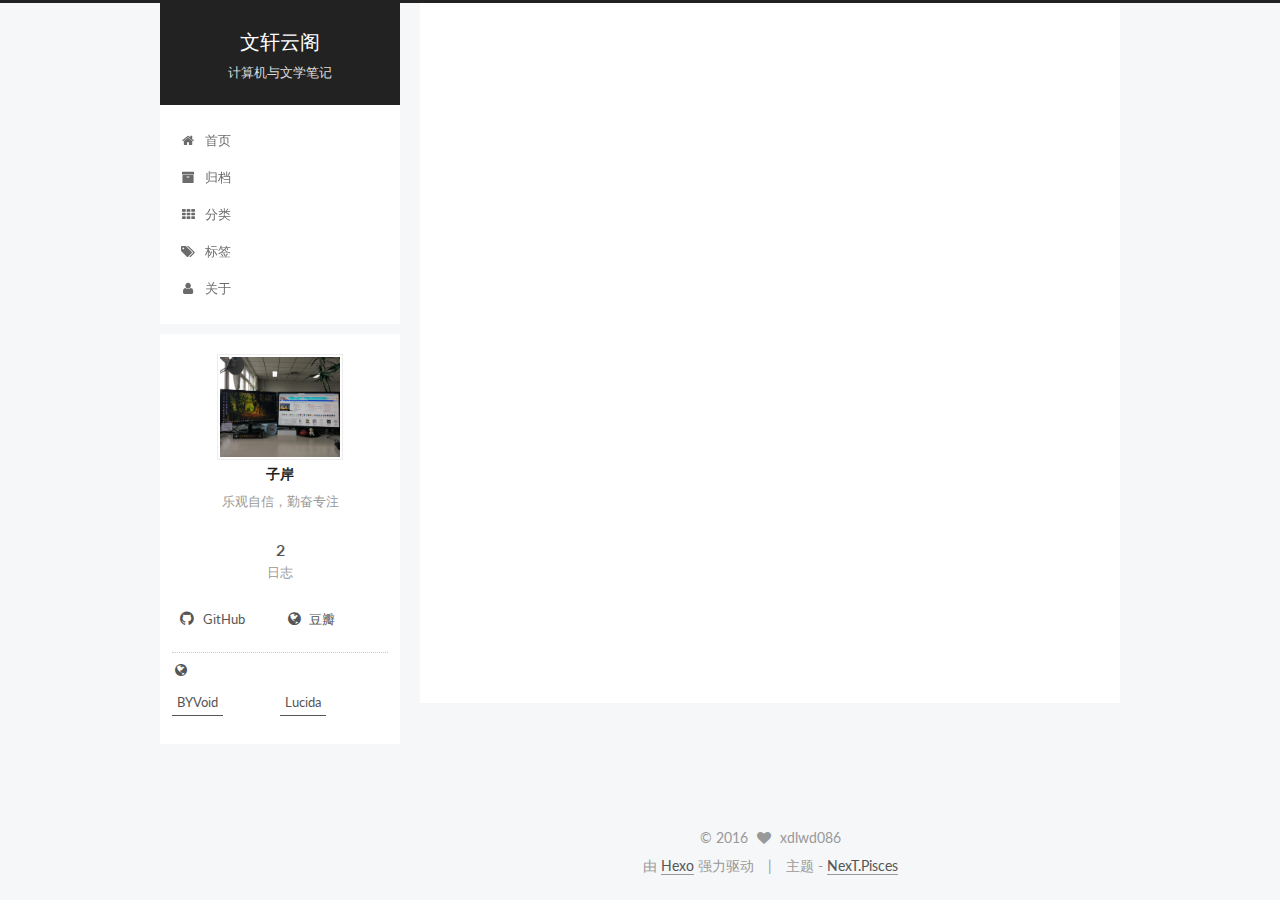
==== about/index.html @ 5f6c014a "Site updated: 2016-07-27 11:14:30" ====
<!doctype html>



  


<html class="theme-next pisces use-motion">
<head>
  <meta charset="UTF-8"/>
<meta http-equiv="X-UA-Compatible" content="IE=edge,chrome=1" />
<meta name="viewport" content="width=device-width, initial-scale=1, maximum-scale=1"/>



<meta http-equiv="Cache-Control" content="no-transform" />
<meta http-equiv="Cache-Control" content="no-siteapp" />












  
  
  <link href="/vendors/fancybox/source/jquery.fancybox.css?v=2.1.5" rel="stylesheet" type="text/css" />




  
  
  
  

  
    
    
  

  

  

  

  

  
    
    
    <link href="//fonts.googleapis.com/css?family=Lato:300,300italic,400,400italic,700,700italic&subset=latin,latin-ext" rel="stylesheet" type="text/css">
  






<link href="/vendors/font-awesome/css/font-awesome.min.css?v=4.4.0" rel="stylesheet" type="text/css" />

<link href="/css/main.css?v=5.0.1" rel="stylesheet" type="text/css" />


  <meta name="keywords" content="Hexo, NexT" />








  <link rel="shortcut icon" type="image/x-icon" href="/favicon.ico?v=5.0.1" />






<meta name="description" content="一万年来谁著史，三千里外欲封侯！">
<meta property="og:type" content="website">
<meta property="og:title" content="about">
<meta property="og:url" content="http://yoursite.com/about/index.html">
<meta property="og:site_name" content="文轩云阁">
<meta property="og:description" content="一万年来谁著史，三千里外欲封侯！">
<meta property="og:updated_time" content="2016-07-27T03:14:00.470Z">
<meta name="twitter:card" content="summary">
<meta name="twitter:title" content="about">
<meta name="twitter:description" content="一万年来谁著史，三千里外欲封侯！">



<script type="text/javascript" id="hexo.configuration">
  var NexT = window.NexT || {};
  var CONFIG = {
    scheme: 'Pisces',
    sidebar: {"position":"left","display":"post"},
    fancybox: true,
    motion: true,
    duoshuo: {
      userId: 6233352538901448000,
      author: 'xdlwd086'
    }
  };
</script>




  <link rel="canonical" href="http://yoursite.com/about/"/>

  <title>
  

  
    about | 文轩云阁
  
</title>
</head>

<body itemscope itemtype="http://schema.org/WebPage" lang="zh-Hans">

  










  
  
    
  

  <div class="container one-collumn sidebar-position-left  ">
    <div class="headband"></div>

    <header id="header" class="header" itemscope itemtype="http://schema.org/WPHeader">
      <div class="header-inner"><div class="site-meta ">
  

  <div class="custom-logo-site-title">
    <a href="/"  class="brand" rel="start">
      <span class="logo-line-before"><i></i></span>
      <span class="site-title">文轩云阁</span>
      <span class="logo-line-after"><i></i></span>
    </a>
  </div>
  <p class="site-subtitle">计算机与文学笔记</p>
</div>

<div class="site-nav-toggle">
  <button>
    <span class="btn-bar"></span>
    <span class="btn-bar"></span>
    <span class="btn-bar"></span>
  </button>
</div>

<nav class="site-nav">
  

  
    <ul id="menu" class="menu">
      
        
        <li class="menu-item menu-item-home">
          <a href="/" rel="section">
            
              <i class="menu-item-icon fa fa-fw fa-home"></i> <br />
            
            首页
          </a>
        </li>
      
        
        <li class="menu-item menu-item-archives">
          <a href="/archives" rel="section">
            
              <i class="menu-item-icon fa fa-fw fa-archive"></i> <br />
            
            归档
          </a>
        </li>
      
        
        <li class="menu-item menu-item-categories">
          <a href="/categories" rel="section">
            
              <i class="menu-item-icon fa fa-fw fa-th"></i> <br />
            
            分类
          </a>
        </li>
      
        
        <li class="menu-item menu-item-tags">
          <a href="/tags" rel="section">
            
              <i class="menu-item-icon fa fa-fw fa-tags"></i> <br />
            
            标签
          </a>
        </li>
      
        
        <li class="menu-item menu-item-about">
          <a href="/about" rel="section">
            
              <i class="menu-item-icon fa fa-fw fa-user"></i> <br />
            
            关于
          </a>
        </li>
      

      
    </ul>
  

  
</nav>

 </div>
    </header>

    <main id="main" class="main">
      <div class="main-inner">
        <div class="content-wrap">
          <div id="content" class="content">
            

  <div id="posts" class="posts-expand">
    
    
      
    
  </div>


          </div>
          


          
  <div class="comments" id="comments">
    
  </div>


        </div>
        
          
  
  <div class="sidebar-toggle">
    <div class="sidebar-toggle-line-wrap">
      <span class="sidebar-toggle-line sidebar-toggle-line-first"></span>
      <span class="sidebar-toggle-line sidebar-toggle-line-middle"></span>
      <span class="sidebar-toggle-line sidebar-toggle-line-last"></span>
    </div>
  </div>

  <aside id="sidebar" class="sidebar">
    <div class="sidebar-inner">

      

      

      <section class="site-overview sidebar-panel  sidebar-panel-active ">
        <div class="site-author motion-element" itemprop="author" itemscope itemtype="http://schema.org/Person">
          <img class="site-author-image" itemprop="image"
               src="/images/avatar.jpg"
               alt="子岸" />
          <p class="site-author-name" itemprop="name">子岸</p>
          <p class="site-description motion-element" itemprop="description">乐观自信，勤奋专注</p>
        </div>
        <nav class="site-state motion-element">
          <div class="site-state-item site-state-posts">
            <a href="/archives">
              <span class="site-state-item-count">2</span>
              <span class="site-state-item-name">日志</span>
            </a>
          </div>

          

          

        </nav>

        

        <div class="links-of-author motion-element">
          
            
              <span class="links-of-author-item">
                <a href="https://github.com/xdlwd086" target="_blank" title="GitHub">
                  
                    <i class="fa fa-fw fa-github"></i>
                  
                  GitHub
                </a>
              </span>
            
              <span class="links-of-author-item">
                <a href="https://www.douban.com/people/wdliuxd086" target="_blank" title="豆瓣">
                  
                    <i class="fa fa-fw fa-globe"></i>
                  
                  豆瓣
                </a>
              </span>
            
          
        </div>

        
        

        
        
          <div class="links-of-blogroll motion-element links-of-blogroll-inline">
            <div class="links-of-blogroll-title">
              <i class="fa  fa-fw fa-globe"></i>
              
            </div>
            <ul class="links-of-blogroll-list">
              
                <li class="links-of-blogroll-item">
                  <a href="https://www.byvoid.com/zhs/" title="BYVoid" target="_blank">BYVoid</a>
                </li>
              
                <li class="links-of-blogroll-item">
                  <a href="http://zh.lucida.me/" title="Lucida" target="_blank">Lucida</a>
                </li>
              
            </ul>
          </div>
        

      </section>

      

    </div>
  </aside>


        
      </div>
    </main>

    <footer id="footer" class="footer">
      <div class="footer-inner">
        <div class="copyright" >
  
  &copy; 
  <span itemprop="copyrightYear">2016</span>
  <span class="with-love">
    <i class="fa fa-heart"></i>
  </span>
  <span class="author" itemprop="copyrightHolder">xdlwd086</span>
</div>

<div class="powered-by">
  由 <a class="theme-link" href="http://hexo.io">Hexo</a> 强力驱动
</div>

<div class="theme-info">
  主题 -
  <a class="theme-link" href="https://github.com/iissnan/hexo-theme-next">
    NexT.Pisces
  </a>
</div>

        

        
      </div>
    </footer>

    <div class="back-to-top">
      <i class="fa fa-arrow-up"></i>
    </div>
  </div>

  

<script type="text/javascript">
  if (Object.prototype.toString.call(window.Promise) !== '[object Function]') {
    window.Promise = null;
  }
</script>









  



  
  <script type="text/javascript" src="/vendors/jquery/index.js?v=2.1.3"></script>

  
  <script type="text/javascript" src="/vendors/fastclick/lib/fastclick.min.js?v=1.0.6"></script>

  
  <script type="text/javascript" src="/vendors/jquery_lazyload/jquery.lazyload.js?v=1.9.7"></script>

  
  <script type="text/javascript" src="/vendors/velocity/velocity.min.js?v=1.2.1"></script>

  
  <script type="text/javascript" src="/vendors/velocity/velocity.ui.min.js?v=1.2.1"></script>

  
  <script type="text/javascript" src="/vendors/fancybox/source/jquery.fancybox.pack.js?v=2.1.5"></script>


  


  <script type="text/javascript" src="/js/src/utils.js?v=5.0.1"></script>

  <script type="text/javascript" src="/js/src/motion.js?v=5.0.1"></script>



  
  


  <script type="text/javascript" src="/js/src/affix.js?v=5.0.1"></script>

  <script type="text/javascript" src="/js/src/schemes/pisces.js?v=5.0.1"></script>



  

  


  <script type="text/javascript" src="/js/src/bootstrap.js?v=5.0.1"></script>



  



  




  
  

  

  

  

</body>
</html>
---- css/main.css ----
/* normalize.css v3.0.2 | MIT License | git.io/normalize */
html {
  font-family: sans-serif; /* 1 */
  -ms-text-size-adjust: 100%; /* 2 */
  -webkit-text-size-adjust: 100%; /* 2 */
}
body {
  margin: 0;
}
article,
aside,
details,
figcaption,
figure,
footer,
header,
hgroup,
main,
menu,
nav,
section,
summary {
  display: block;
}
audio,
canvas,
progress,
video {
  display: inline-block; /* 1 */
  vertical-align: baseline; /* 2 */
}
audio:not([controls]) {
  display: none;
  height: 0;
}
[hidden],
template {
  display: none;
}
a {
  background-color: transparent;
}
a:active,
a:hover {
  outline: 0;
}
abbr[title] {
  border-bottom: 1px dotted;
}
b,
strong {
  font-weight: bold;
}
dfn {
  font-style: italic;
}
h1 {
  font-size: 2em;
  margin: 0.67em 0;
}
mark {
  background: #ff0;
  color: #000;
}
small {
  font-size: 80%;
}
sub,
sup {
  font-size: 75%;
  line-height: 0;
  position: relative;
  vertical-align: baseline;
}
sup {
  top: -0.5em;
}
sub {
  bottom: -0.25em;
}
img {
  border: 0;
}
svg:not(:root) {
  overflow: hidden;
}
figure {
  margin: 1em 40px;
}
hr {
  -moz-box-sizing: content-box;
  box-sizing: content-box;
  height: 0;
}
pre {
  overflow: auto;
}
code,
kbd,
pre,
samp {
  font-family: monospace, monospace;
  font-size: 1em;
}
button,
input,
optgroup,
select,
textarea {
  color: inherit; /* 1 */
  font: inherit; /* 2 */
  margin: 0; /* 3 */
}
button {
  overflow: visible;
}
button,
select {
  text-transform: none;
}
button,
html input[type="button"],
input[type="reset"],
input[type="submit"] {
  -webkit-appearance: button; /* 2 */
  cursor: pointer; /* 3 */
}
button[disabled],
html input[disabled] {
  cursor: default;
}
button::-moz-focus-inner,
input::-moz-focus-inner {
  border: 0;
  padding: 0;
}
input {
  line-height: normal;
}
input[type="checkbox"],
input[type="radio"] {
  box-sizing: border-box; /* 1 */
  padding: 0; /* 2 */
}
input[type="number"]::-webkit-inner-spin-button,
input[type="number"]::-webkit-outer-spin-button {
  height: auto;
}
input[type="search"] {
  -webkit-appearance: textfield; /* 1 */
  -moz-box-sizing: content-box;
  -webkit-box-sizing: content-box; /* 2 */
  box-sizing: content-box;
}
input[type="search"]::-webkit-search-cancel-button,
input[type="search"]::-webkit-search-decoration {
  -webkit-appearance: none;
}
fieldset {
  border: 1px solid #c0c0c0;
  margin: 0 2px;
  padding: 0.35em 0.625em 0.75em;
}
legend {
  border: 0; /* 1 */
  padding: 0; /* 2 */
}
textarea {
  overflow: auto;
}
optgroup {
  font-weight: bold;
}
table {
  border-collapse: collapse;
  border-spacing: 0;
}
td,
th {
  padding: 0;
}
::selection {
  background: #262a30;
  color: #fff;
}
body {
  position: relative;
  font-family: 'Lato', "PingFang SC", "Microsoft YaHei", sans-serif;
  font-size: 14px;
  line-height: 2;
  color: #555;
  background: #fff;
}
@media (max-width: 767px) {
  body {
    padding-right: 0 !important;
  }
}
@media (min-width: 768px) and (max-width: 991px) {
  body {
    padding-right: 0 !important;
  }
}
@media (min-width: 1600px) {
  body {
    font-size: 16px;
  }
}
h1,
h2,
h3,
h4,
h5,
h6 {
  margin: 0;
  padding: 0;
  font-weight: bold;
  line-height: 1.5;
  font-family: 'Lato', "PingFang SC", "Microsoft YaHei", sans-serif;
}
h2,
h3,
h4,
h5,
h6 {
  margin: 20px 0 15px;
}
h1 {
  font-size: 22px;
}
@media (max-width: 767px) {
  h1 {
    font-size: 18px;
  }
}
h2 {
  font-size: 20px;
}
@media (max-width: 767px) {
  h2 {
    font-size: 16px;
  }
}
h3 {
  font-size: 18px;
}
@media (max-width: 767px) {
  h3 {
    font-size: 14px;
  }
}
h4 {
  font-size: 16px;
}
@media (max-width: 767px) {
  h4 {
    font-size: 12px;
  }
}
h5 {
  font-size: 14px;
}
@media (max-width: 767px) {
  h5 {
    font-size: 10px;
  }
}
h6 {
  font-size: 12px;
}
@media (max-width: 767px) {
  h6 {
    font-size: 8px;
  }
}
p {
  margin: 0 0 25px 0;
}
a {
  color: #555;
  text-decoration: none;
  border-bottom: 1px solid #999;
  word-wrap: break-word;
}
a:hover {
  color: #222;
  border-bottom-color: #222;
}
ul {
  list-style: none;
}
blockquote {
  margin: 0;
  padding: 0;
}
img {
  display: block;
  margin: auto;
  max-width: 100%;
  height: auto;
}
hr {
  margin: 40px 0;
  height: 3px;
  border: none;
  background-color: #ddd;
  background-image: repeating-linear-gradient(-45deg, #fff, #fff 4px, transparent 4px, transparent 8px);
}
blockquote {
  padding: 0 15px;
  color: #666;
  border-left: 4px solid #ddd;
}
blockquote cite::before {
  content: "-";
  padding: 0 5px;
}
dt {
  font-weight: 700;
}
dd {
  margin: 0;
  padding: 0;
}
.text-left {
  text-align: left;
}
.text-center {
  text-align: center;
}
.text-right {
  text-align: right;
}
.text-justify {
  text-align: justify;
}
.text-nowrap {
  white-space: nowrap;
}
.text-lowercase {
  text-transform: lowercase;
}
.text-uppercase {
  text-transform: uppercase;
}
.text-capitalize {
  text-transform: capitalize;
}
.center-block {
  display: block;
  margin-left: auto;
  margin-right: auto;
}
.clearfix:before,
.clearfix:after {
  content: " ";
  display: table;
}
.clearfix:after {
  clear: both;
}
.pullquote {
  width: 45%;
}
.pullquote.left {
  float: left;
  margin-left: 5px;
  margin-right: 10px;
}
.pullquote.right {
  float: right;
  margin-left: 10px;
  margin-right: 5px;
}
.affix.affix.affix {
  position: fixed;
}
.translation {
  margin-top: -20px;
  font-size: 14px;
  color: #999;
}
.scrollbar-measure {
  width: 100px;
  height: 100px;
  overflow: scroll;
  position: absolute;
  top: -9999px;
}
.use-motion .motion-element {
  opacity: 0;
}
#local-search-input {
  padding: 3px;
  border: none;
  text-indent: 14px;
  border-radius: 0;
  width: 140px;
  outline: none;
  border-bottom: 1px solid #999;
  background: inherit;
  opacity: 0.5;
}
#local-search-input:focus {
  opacity: 1;
}
.search-icon {
  position: absolute;
  top: 9px;
}
table {
  margin: 20px 0;
  width: 100%;
  border-collapse: collapse;
  border-spacing: 0;
  border: 1px solid #ddd;
  font-size: 14px;
  table-layout: fixed;
  word-wrap: break-all;
}
table>tbody>tr:nth-of-type(odd) {
  background-color: #f9f9f9;
}
table>tbody>tr:hover {
  background-color: #f5f5f5;
}
caption,
th,
td {
  padding: 8px;
  text-align: left;
  vertical-align: middle;
  font-weight: normal;
}
th,
td {
  border-bottom: 3px solid #ddd;
  border-right: 1px solid #eee;
}
th {
  padding-bottom: 10px;
  font-weight: 700;
}
td {
  border-bottom-width: 1px;
}
html,
body {
  height: 100%;
}
.container {
  position: relative;
  min-height: 100%;
}
.header-inner {
  margin: 0 auto;
  padding: 100px 0 70px;
  width: 700px;
}
@media (min-width: 1600px) {
  .container .header-inner {
    width: 900px;
  }
}
.main {
  padding-bottom: 150px;
}
.main-inner {
  margin: 0 auto;
  width: 700px;
}
@media (min-width: 1600px) {
  .container .main-inner {
    width: 900px;
  }
}
.footer {
  position: absolute;
  left: 0;
  bottom: 0;
  width: 100%;
  min-height: 50px;
}
.footer-inner {
  box-sizing: border-box;
  margin: 20px auto;
  width: 700px;
}
@media (min-width: 1600px) {
  .container .footer-inner {
    width: 900px;
  }
}
pre,
.highlight {
  overflow: auto;
  margin: 20px 0;
  padding: 15px;
  font-size: 13px;
  color: #ccc;
  background: #2d2d2d;
  line-height: 1.6;
}
pre,
code {
  font-family: consolas, Menlo, "PingFang SC", "Microsoft YaHei", monospace;
}
code {
  padding: 2px 4px;
  word-break: break-all;
  color: #555;
  background: #eee;
  border-radius: 4px;
  font-size: 13px;
}
pre code {
  padding: 0;
  color: #ccc;
  background: none;
  text-shadow: none;
}
.highlight pre {
  border: none;
  margin: 0;
  padding: 1px;
}
.highlight table {
  margin: 0;
  width: auto;
  border: none;
}
.highlight td {
  border: none;
  padding: 0;
}
.highlight figcaption {
  font-size: 1em;
  color: #ccc;
  line-height: 1em;
  margin-bottom: 1em;
}
.highlight figcaption:before,
.highlight figcaption:after {
  content: " ";
  display: table;
}
.highlight figcaption:after {
  clear: both;
}
.highlight figcaption a {
  float: right;
  color: #ccc;
}
.highlight figcaption a:hover {
  border-bottom-color: #ccc;
}
.highlight .gutter pre {
  color: #666;
  text-align: right;
  padding-right: 20px;
}
.highlight .line {
  height: 20px;
}
.gist table {
  width: auto;
}
.gist table td {
  border: none;
}
pre .comment {
  color: #999;
}
pre .variable,
pre .attribute,
pre .tag,
pre .regexp,
pre .ruby .constant,
pre .xml .tag .title,
pre .xml .pi,
pre .xml .doctype,
pre .html .doctype,
pre .css .id,
pre .css .class,
pre .css .pseudo {
  color: #f2777a;
}
pre .number,
pre .preprocessor,
pre .built_in,
pre .literal,
pre .params,
pre .constant,
pre .command {
  color: #f99157;
}
pre .ruby .class .title,
pre .css .rules .attribute,
pre .string,
pre .value,
pre .inheritance,
pre .header,
pre .ruby .symbol,
pre .xml .cdata,
pre .special,
pre .number,
pre .formula {
  color: #9c9;
}
pre .title,
pre .css .hexcolor {
  color: #6cc;
}
pre .function,
pre .python .decorator,
pre .python .title,
pre .ruby .function .title,
pre .ruby .title .keyword,
pre .perl .sub,
pre .javascript .title,
pre .coffeescript .title {
  color: #69c;
}
pre .keyword,
pre .javascript .function {
  color: #c9c;
}
.full-image.full-image.full-image {
  border: none;
  max-width: 100%;
  width: auto;
  margin: 20px auto;
}
@media (min-width: 992px) {
  .full-image.full-image.full-image {
    max-width: none;
    width: 126%;
    margin: 0 -13%;
  }
}
.blockquote-center,
.page-home .post-type-quote blockquote,
.page-post-detail .post-type-quote blockquote {
  position: relative;
  margin: 40px 0;
  padding: 0;
  border-left: none;
  text-align: center;
}
.blockquote-center::before,
.page-home .post-type-quote blockquote::before,
.page-post-detail .post-type-quote blockquote::before,
.blockquote-center::after,
.page-home .post-type-quote blockquote::after,
.page-post-detail .post-type-quote blockquote::after {
  position: absolute;
  content: ' ';
  display: block;
  width: 100%;
  height: 24px;
  opacity: 0.2;
  background-repeat: no-repeat;
  background-position: 0 -6px;
  background-size: 22px 22px;
}
.blockquote-center::before,
.page-home .post-type-quote blockquote::before,
.page-post-detail .post-type-quote blockquote::before {
  top: -20px;
  background-image: url("../images/quote-l.svg");
  border-top: 1px solid #ccc;
}
.blockquote-center::after,
.page-home .post-type-quote blockquote::after,
.page-post-detail .post-type-quote blockquote::after {
  bottom: -20px;
  background-image: url("../images/quote-r.svg");
  border-bottom: 1px solid #ccc;
  background-position: 100% 8px;
}
.blockquote-center p,
.page-home .post-type-quote blockquote p,
.page-post-detail .post-type-quote blockquote p,
.blockquote-center div,
.page-home .post-type-quote blockquote div,
.page-post-detail .post-type-quote blockquote div {
  text-align: center;
}
.post .post-body .group-picture img {
  box-sizing: border-box;
  padding: 0 3px;
  border: none;
}
.post .group-picture-row {
  overflow: hidden;
  margin-top: 6px;
}
.post .group-picture-row:first-child {
  margin-top: 0;
}
.post .group-picture-column {
  float: left;
}
.page-post-detail .post-body .group-picture-column {
  float: none;
  margin-top: 10px;
  width: auto !important;
}
.page-post-detail .post-body .group-picture-column img {
  margin: 0 auto;
}
.page-archive .group-picture-container {
  overflow: hidden;
}
.page-archive .group-picture-row {
  float: left;
}
.page-archive .group-picture-row:first-child {
  margin-top: 6px;
}
.page-archive .group-picture-column {
  max-width: 150px;
  max-height: 150px;
}
.btn {
  display: inline-block;
  padding: 0 20px;
  font-size: 14px;
  color: #fff;
  background: #222;
  border: 2px solid #555;
  text-decoration: none;
  border-radius: 0;
  transition-property: background-color;
  transition-duration: 0.2s;
  transition-timing-function: ease-in-out;
  transition-delay: 0s;
}
.btn:hover,
.post-more-link .btn:hover {
  border-color: #222;
  color: #fff;
  background: #222;
}
.btn-bar {
  display: block;
  width: 22px;
  height: 2px;
  background: #555;
  border-radius: 1px;
}
.btn-bar+.btn-bar {
  margin-top: 4px;
}
.pagination {
  margin: 120px 0 40px;
  text-align: center;
  border-top: 1px solid #eee;
}
.page-number-basic,
.pagination .prev,
.pagination .next,
.pagination .page-number,
.pagination .space {
  display: inline-block;
  position: relative;
  top: -1px;
  margin: 0 10px;
  padding: 0 10px;
  line-height: 30px;
}
@media (max-width: 767px) {
  .page-number-basic,
  .pagination .prev,
  .pagination .next,
  .pagination .page-number,
  .pagination .space {
    margin: 0 5px;
  }
}
.pagination .prev,
.pagination .next,
.pagination .page-number {
  border-bottom: 0;
  border-top: 1px solid #eee;
  transition-property: border-color;
  transition-duration: 0.2s;
  transition-timing-function: ease-in-out;
  transition-delay: 0s;
}
.pagination .prev:hover,
.pagination .next:hover,
.pagination .page-number:hover {
  border-top-color: #222;
}
.pagination .space {
  padding: 0;
  margin: 0;
}
.pagination .prev {
  margin-left: 0;
}
.pagination .next {
  margin-right: 0;
}
.pagination .page-number.current {
  color: #fff;
  background: #ccc;
  border-top-color: #ccc;
}
@media (max-width: 767px) {
  .pagination {
    border-top: none;
  }
  .pagination .prev,
  .pagination .next,
  .pagination .page-number {
    margin-bottom: 10px;
    border-top: 0;
    border-bottom: 1px solid #eee;
  }
  .pagination .prev:hover,
  .pagination .next:hover,
  .pagination .page-number:hover {
    border-bottom-color: #222;
  }
}
.comments {
  margin: 60px 20px 0;
}
.tag-cloud {
  text-align: center;
}
.tag-cloud a {
  display: inline-block;
  margin: 10px;
}
.back-to-top {
  box-sizing: border-box;
  position: fixed;
  bottom: -100px;
  right: 50px;
  z-index: 1050;
  padding: 0 6px;
  width: 25px;
  background: #222;
  font-size: 12px;
  opacity: 0.6;
  color: #fff;
  cursor: pointer;
  text-align: center;
  -webkit-transform: translateZ(0);
  transition-property: bottom;
  transition-duration: 0.2s;
  transition-timing-function: ease-in-out;
  transition-delay: 0s;
}
@media (max-width: 767px) {
  .back-to-top {
    display: none;
  }
}
@media (min-width: 768px) and (max-width: 991px) {
  .back-to-top {
    display: none;
  }
}
.back-to-top.back-to-top-on {
  bottom: 40px;
}
.header {
  background: #fff;
}
.header-inner {
  position: relative;
}
.headband {
  height: 3px;
  background: #222;
}
.site-meta {
  margin: 0;
  text-align: center;
}
@media (max-width: 767px) {
  .site-meta {
    text-align: center;
  }
}
.brand {
  position: relative;
  display: inline-block;
  padding: 0 40px;
  color: #fff;
  background: #222;
  border-bottom: none;
}
.brand:hover {
  color: #fff;
}
.logo {
  display: inline-block;
  margin-right: 5px;
  line-height: 36px;
  vertical-align: top;
}
.site-title {
  display: inline-block;
  vertical-align: top;
  line-height: 36px;
  font-size: 20px;
  font-weight: normal;
  font-family: 'Lato', "PingFang SC", "Microsoft YaHei", sans-serif;
}
.site-subtitle {
  margin-top: 10px;
  font-size: 13px;
  color: #ddd;
}
.use-motion .brand {
  opacity: 0;
}
.use-motion .logo,
.use-motion .site-title,
.use-motion .site-subtitle {
  opacity: 0;
  position: relative;
  top: -10px;
}
.site-nav-toggle {
  display: none;
  position: absolute;
  top: 10px;
  left: 10px;
}
@media (max-width: 767px) {
  .site-nav-toggle {
    display: block;
  }
}
.site-nav-toggle button {
  margin-top: 2px;
  padding: 9px 10px;
  background: transparent;
  border: none;
}
@media (max-width: 767px) {
  .site-nav {
    display: none;
    margin: 0 -10px;
    padding: 0 10px;
    clear: both;
    border-top: 1px solid #ddd;
  }
}
@media (min-width: 768px) and (max-width: 991px) {
  .site-nav {
    display: block !important;
  }
}
@media (min-width: 992px) {
  .site-nav {
    display: block !important;
  }
}
.menu {
  margin-top: 20px;
  padding-left: 0;
  text-align: center;
}
.menu .menu-item {
  display: inline-block;
  margin: 0 10px;
}
@media screen and (max-width: 767px) {
  .menu .menu-item {
    margin-top: 10px;
  }
}
.menu .menu-item a {
  display: block;
  font-size: 13px;
  text-transform: capitalize;
  line-height: inherit;
  border-bottom: 1px solid transparent;
  transition-property: border-color;
  transition-duration: 0.2s;
  transition-timing-function: ease-in-out;
  transition-delay: 0s;
}
.menu .menu-item a:hover,
.menu-item-active a {
  border-bottom-color: #222;
}
.menu .menu-item .fa {
  margin-right: 5px;
}
.use-motion .menu-item {
  opacity: 0;
}
.post-body {
  font-family: 'Lato', "PingFang SC", "Microsoft YaHei", sans-serif;
}
@media (max-width: 767px) {
  .post-body {
    word-break: break-word;
  }
}
.post-body .fancybox img {
  display: block !important;
  margin: 0 auto;
  cursor: pointer;
  cursor: zoom-in;
  cursor: -webkit-zoom-in;
}
.post-body .image-caption,
.post-body .figure .caption {
  margin: 10px auto 15px;
  text-align: center;
  font-size: 14px;
  color: #999;
  font-weight: bold;
  line-height: 1;
}
.post-sticky-flag {
  display: inline-block;
  font-size: 16px;
  -ms-transform: rotate(30deg);
  -webkit-transform: rotate(30deg);
  -moz-transform: rotate(30deg);
  -ms-transform: rotate(30deg);
  -o-transform: rotate(30deg);
  transform: rotate(30deg);
}
.posts-expand {
  padding-top: 40px;
}
@media (max-width: 767px) {
  .posts-expand {
    margin: 0 20px;
  }
  .post-body pre,
  .post-body .highlight {
    padding: 10px;
  }
  .post-body pre .gutter pre,
  .post-body .highlight .gutter pre {
    padding-right: 10px;
  }
}
@media (min-width: 992px) {
  .posts-expand .post-body {
    text-align: justify;
  }
}
.posts-expand .post-body h2,
.posts-expand .post-body h3,
.posts-expand .post-body h4,
.posts-expand .post-body h5,
.posts-expand .post-body h6 {
  padding-top: 10px;
}
.posts-expand .post-body h2 .header-anchor,
.posts-expand .post-body h3 .header-anchor,
.posts-expand .post-body h4 .header-anchor,
.posts-expand .post-body h5 .header-anchor,
.posts-expand .post-body h6 .header-anchor {
  float: right;
  margin-left: 10px;
  color: #ccc;
  border-bottom-style: none;
  visibility: hidden;
}
.posts-expand .post-body h2 .header-anchor:hover,
.posts-expand .post-body h3 .header-anchor:hover,
.posts-expand .post-body h4 .header-anchor:hover,
.posts-expand .post-body h5 .header-anchor:hover,
.posts-expand .post-body h6 .header-anchor:hover {
  color: inherit;
}
.posts-expand .post-body h2:hover .header-anchor,
.posts-expand .post-body h3:hover .header-anchor,
.posts-expand .post-body h4:hover .header-anchor,
.posts-expand .post-body h5:hover .header-anchor,
.posts-expand .post-body h6:hover .header-anchor {
  visibility: visible;
}
.posts-expand .post-body ul li {
  list-style: circle;
}
.posts-expand .post-body img {
  box-sizing: border-box;
  margin: auto;
  padding: 3px;
  border: 1px solid #ddd;
}
.posts-expand .fancybox img {
  margin: 0 auto;
}
@media (max-width: 767px) {
  .posts-collapse {
    margin: 0 20px;
  }
  .posts-collapse .post-title,
  .posts-collapse .post-meta {
    display: block;
    width: auto;
    text-align: left;
  }
}
.posts-collapse {
  position: relative;
  z-index: 1010;
  margin-left: 55px;
}
.posts-collapse::after {
  content: " ";
  position: absolute;
  top: 20px;
  left: 0;
  margin-left: -2px;
  width: 4px;
  height: 100%;
  background: #f5f5f5;
  z-index: -1;
}
@media (max-width: 767px) {
  .posts-collapse {
    margin: 0 20px;
  }
}
.posts-collapse .collection-title {
  position: relative;
  margin: 60px 0;
}
.posts-collapse .collection-title h2 {
  margin-left: 20px;
}
.posts-collapse .collection-title small {
  color: #bbb;
}
.posts-collapse .collection-title::before {
  content: " ";
  position: absolute;
  left: 0;
  top: 50%;
  margin-left: -4px;
  margin-top: -4px;
  width: 8px;
  height: 8px;
  background: #bbb;
  border-radius: 50%;
}
.posts-collapse .post {
  margin: 30px 0;
}
.posts-collapse .post-header {
  position: relative;
  transition-duration: 0.2s;
  transition-timing-function: ease-in-out;
  transition-delay: 0s;
  transition-property: border;
  border-bottom: 1px dashed #ccc;
}
.posts-collapse .post-header::before {
  content: " ";
  position: absolute;
  left: 0;
  top: 12px;
  width: 6px;
  height: 6px;
  margin-left: -4px;
  background: #bbb;
  border-radius: 50%;
  border: 1px solid #fff;
  transition-duration: 0.2s;
  transition-timing-function: ease-in-out;
  transition-delay: 0s;
  transition-property: background;
}
.posts-collapse .post-header:hover {
  border-bottom-color: #666;
}
.posts-collapse .post-header:hover::before {
  background: #222;
}
.posts-collapse .post-meta {
  position: absolute;
  font-size: 12px;
  left: 20px;
  top: 5px;
}
.posts-collapse .post-comments-count {
  display: none;
}
.posts-collapse .post-title {
  margin-left: 60px;
  font-size: 16px;
  font-weight: normal;
  line-height: inherit;
}
.posts-collapse .post-title::after {
  margin-left: 3px;
  opacity: 0.6;
}
.posts-collapse .post-title a {
  color: #666;
  border-bottom: none;
}
.page-home .post-type-quote .post-header,
.page-post-detail .post-type-quote .post-header,
.page-home .post-type-quote .post-tags,
.page-post-detail .post-type-quote .post-tags {
  display: none;
}
.posts-expand .post-title {
  font-size: 26px;
  text-align: center;
  word-break: break-word;
  font-weight: 300;
}
@media (max-width: 767px) {
  .posts-expand .post-title {
    font-size: 22px;
  }
}
.posts-expand .post-title-link {
  display: inline-block;
  position: relative;
  color: #555;
  border-bottom: none;
  line-height: 1.2;
  vertical-align: top;
}
.posts-expand .post-title-link::before {
  content: "";
  position: absolute;
  width: 100%;
  height: 2px;
  bottom: 0;
  left: 0;
  background-color: #000;
  visibility: hidden;
  -webkit-transform: scaleX(0);
  -moz-transform: scaleX(0);
  -ms-transform: scaleX(0);
  -o-transform: scaleX(0);
  transform: scaleX(0);
  transition-duration: 0.2s;
  transition-timing-function: ease-in-out;
  transition-delay: 0s;
}
.posts-expand .post-title-link:hover::before {
  visibility: visible;
  -webkit-transform: scaleX(1);
  -moz-transform: scaleX(1);
  -ms-transform: scaleX(1);
  -o-transform: scaleX(1);
  transform: scaleX(1);
}
.posts-expand .post-title-link .fa {
  font-size: 16px;
}
.posts-expand .post-meta {
  margin: 3px 0 60px 0;
  color: #999;
  font-family: 'Lato', "PingFang SC", "Microsoft YaHei", sans-serif;
  font-size: 12px;
  text-align: center;
}
.posts-expand .post-meta .post-category-list {
  display: inline-block;
  margin: 0;
  padding: 3px;
}
.posts-expand .post-meta .post-category-list-link {
  color: #999;
}
.post-meta-item-icon {
  display: none;
  margin-right: 3px;
}
@media (min-width: 768px) and (max-width: 991px) {
  .post-meta-item-icon {
    display: inline-block;
  }
}
@media (max-width: 767px) {
  .post-meta-item-icon {
    display: inline-block;
  }
}
@media (min-width: 768px) and (max-width: 991px) {
  .post-meta-item-text {
    display: none;
  }
}
@media (max-width: 767px) {
  .post-meta-item-text {
    display: none;
  }
}
@media (max-width: 767px) {
  .posts-expand .post-comments-count {
    display: none;
  }
}
.post-more-link {
  margin-top: 50px;
}
.post-more-link .btn {
  color: #555;
  font-size: 14px;
  background: #fff;
  border-radius: 2px;
  line-height: 2;
}
.posts-expand .post-tags {
  margin-top: 40px;
  text-align: center;
}
.posts-expand .post-tags a {
  display: inline-block;
  margin-right: 10px;
  font-size: 13px;
}
.post-nav {
  overflow: hidden;
  margin-top: 60px;
  padding: 10px;
  white-space: nowrap;
  border-top: 1px solid #eee;
}
.post-nav-item {
  display: inline-block;
  width: 50%;
  white-space: normal;
}
.post-nav-item a {
  position: relative;
  display: inline-block;
  line-height: 25px;
  font-size: 14px;
  color: #555;
  border-bottom: none;
}
.post-nav-item a:hover {
  color: #222;
  border-bottom: none;
}
.post-nav-item a:active {
  top: 2px;
}
.post-nav-item a i {
  font-size: 12px;
}
.post-nav-prev {
  text-align: right;
}
.posts-expand .post-eof {
  display: block;
  margin: 80px auto 60px;
  width: 8%;
  height: 1px;
  background: #ccc;
  text-align: center;
}
.post:last-child .post-eof.post-eof.post-eof {
  display: none;
}
.post-gallery {
  display: table;
  table-layout: fixed;
  width: 100%;
  border-collapse: separate;
}
.post-gallery-row {
  display: table-row;
}
.post-gallery .post-gallery-img {
  display: table-cell;
  text-align: center;
  vertical-align: middle;
  border: none;
}
.post-gallery .post-gallery-img img {
  max-width: 100%;
  max-height: 100%;
  border: none;
}
.fancybox-close,
.fancybox-close:hover {
  border: none;
}
.sidebar {
  position: fixed;
  right: 0;
  top: 0;
  bottom: 0;
  width: 0;
  z-index: 1040;
  box-shadow: inset 0 2px 6px #000;
  background: #222;
  -webkit-transform: translateZ(0);
}
.sidebar a {
  color: #999;
  border-bottom-color: #555;
}
.sidebar a:hover {
  color: #eee;
}
@media (min-width: 768px) and (max-width: 991px) {
  .sidebar {
    display: none !important;
  }
}
@media (max-width: 767px) {
  .sidebar {
    display: none !important;
  }
}
.sidebar-inner {
  position: relative;
  padding: 20px 10px;
  color: #999;
  text-align: center;
}
.sidebar-toggle {
  position: fixed;
  right: 50px;
  bottom: 45px;
  width: 15px;
  height: 15px;
  padding: 5px;
  background: #222;
  line-height: 0;
  z-index: 1050;
  cursor: pointer;
  -webkit-transform: translateZ(0);
}
@media (min-width: 768px) and (max-width: 991px) {
  .sidebar-toggle {
    display: none;
  }
}
@media (max-width: 767px) {
  .sidebar-toggle {
    display: none;
  }
}
.sidebar-toggle-line {
  position: relative;
  display: inline-block;
  vertical-align: top;
  height: 2px;
  width: 100%;
  background: #fff;
  margin-top: 3px;
}
.sidebar-toggle-line:first-child {
  margin-top: 0;
}
.site-author-image {
  display: block;
  margin: 0 auto;
  padding: 2px;
  max-width: 120px;
  height: auto;
  border: 1px solid #eee;
}
.site-author-name {
  margin: 0;
  text-align: center;
  color: #222;
  font-weight: 600;
}
.site-description {
  margin-top: 0;
  text-align: center;
  font-size: 13px;
  color: #999;
}
.site-state {
  overflow: hidden;
  line-height: 1.4;
  white-space: nowrap;
  text-align: center;
}
.site-state-item {
  display: inline-block;
  padding: 0 15px;
  border-left: 1px solid #eee;
}
.site-state-item:first-child {
  border-left: none;
}
.site-state-item a {
  border-bottom: none;
}
.site-state-item-count {
  display: block;
  text-align: center;
  color: inherit;
  font-weight: 600;
  font-size: 16px;
}
.site-state-item-name {
  font-size: 13px;
  color: #999;
}
.feed-link {
  margin-top: 20px;
}
.feed-link a {
  display: inline-block;
  padding: 0 15px;
  color: #fc6423;
  border: 1px solid #fc6423;
  border-radius: 4px;
}
.feed-link a i {
  color: #fc6423;
  font-size: 14px;
}
.feed-link a:hover {
  color: #fff;
  background: #fc6423;
}
.feed-link a:hover i {
  color: #fff;
}
.links-of-author {
  margin-top: 20px;
}
.links-of-author a {
  display: inline-block;
  vertical-align: middle;
  margin-right: 10px;
  margin-bottom: 10px;
  border-bottom-color: #555;
  font-size: 13px;
}
.links-of-author a:before {
  display: inline-block;
  vertical-align: middle;
  margin-right: 3px;
  content: " ";
  width: 4px;
  height: 4px;
  border-radius: 50%;
  background: #b1baff;
}
.links-of-blogroll {
  font-size: 13px;
}
.links-of-blogroll-title {
  margin-top: 20px;
  font-size: 14px;
  font-weight: 600;
}
.links-of-blogroll-list {
  margin: 0;
  padding: 0;
}
.links-of-blogroll-item {
  padding: 2px 10px;
}
.sidebar-nav {
  margin: 0 0 20px;
  padding-left: 0;
}
.sidebar-nav li {
  display: inline-block;
  cursor: pointer;
  border-bottom: 1px solid transparent;
  font-size: 14px;
  color: #555;
}
.sidebar-nav li:hover {
  color: #fc6423;
}
.page-post-detail .sidebar-nav-toc {
  padding: 0 5px;
}
.page-post-detail .sidebar-nav-overview {
  margin-left: 10px;
}
.sidebar-nav .sidebar-nav-active {
  color: #fc6423;
  border-bottom-color: #fc6423;
}
.sidebar-nav .sidebar-nav-active:hover {
  color: #fc6423;
}
.sidebar-panel {
  display: none;
}
.sidebar-panel-active {
  display: block;
}
.post-toc-empty {
  font-size: 14px;
  color: #666;
}
.post-toc-wrap {
  overflow: hidden;
}
.post-toc {
  overflow: auto;
}
.post-toc ol {
  margin: 0;
  padding: 0 2px 5px 10px;
  text-align: left;
  list-style: none;
  font-size: 14px;
}
.post-toc ol > ol {
  padding-left: 0;
}
.post-toc ol a {
  transition-duration: 0.2s;
  transition-timing-function: ease-in-out;
  transition-delay: 0s;
  transition-property: all;
  color: #666;
  border-bottom-color: #ccc;
}
.post-toc ol a:hover {
  color: #000;
  border-bottom-color: #000;
}
.post-toc .nav-item {
  overflow: hidden;
  text-overflow: ellipsis;
  white-space: nowrap;
  line-height: 1.8;
}
.post-toc .nav .nav-child {
  display: none;
}
.post-toc .nav .active > .nav-child {
  display: block;
}
.post-toc .nav .active-current > .nav-child {
  display: block;
}
.post-toc .nav .active-current > .nav-child > .nav-item {
  display: block;
}
.post-toc .nav .active > a {
  color: #fc6423;
  border-bottom-color: #fc6423;
}
.post-toc .nav .active-current > a {
  color: #fc6423;
}
.post-toc .nav .active-current > a:hover {
  color: #fc6423;
}
.footer {
  font-size: 14px;
  color: #999;
}
.footer img {
  border: none;
}
.footer-inner {
  text-align: center;
}
.with-love {
  display: inline-block;
  margin: 0 5px;
}
.powered-by,
.theme-info {
  display: inline-block;
}
.powered-by {
  margin-right: 10px;
}
.powered-by::after {
  content: "|";
  padding-left: 10px;
}
.cc-license {
  margin-top: 10px;
  text-align: center;
}
.cc-license .cc-opacity {
  opacity: 0.7;
  border-bottom: none;
}
.cc-license .cc-opacity:hover {
  opacity: 0.9;
}
.cc-license img {
  display: inline-block;
}
.theme-next #ds-thread #ds-reset {
  color: #555;
}
.theme-next #ds-thread #ds-reset .ds-replybox {
  margin-bottom: 30px;
}
.theme-next #ds-thread #ds-reset .ds-replybox .ds-avatar,
.theme-next #ds-reset .ds-avatar img {
  box-shadow: none;
}
.theme-next #ds-thread #ds-reset .ds-textarea-wrapper {
  border-color: #c7d4e1;
  background: none;
  border-top-right-radius: 3px;
  border-top-left-radius: 3px;
}
.theme-next #ds-thread #ds-reset .ds-textarea-wrapper textarea {
  height: 60px;
}
.theme-next #ds-reset .ds-rounded-top {
  border-radius: 0;
}
.theme-next #ds-thread #ds-reset .ds-post-toolbar {
  box-sizing: border-box;
  border: 1px solid #c7d4e1;
  background: #f6f8fa;
}
.theme-next #ds-thread #ds-reset .ds-post-options {
  height: 40px;
  border: none;
  background: none;
}
.theme-next #ds-thread #ds-reset .ds-toolbar-buttons {
  top: 11px;
}
.theme-next #ds-thread #ds-reset .ds-sync {
  top: 5px;
}
.theme-next #ds-thread #ds-reset .ds-post-button {
  top: 4px;
  right: 5px;
  width: 90px;
  height: 30px;
  border: 1px solid #c5ced7;
  border-radius: 3px;
  background-image: linear-gradient(#fbfbfc, #f5f7f9);
  color: #60676d;
}
.theme-next #ds-thread #ds-reset .ds-post-button:hover {
  background-position: 0 -30px;
  color: #60676d;
}
.theme-next #ds-thread #ds-reset .ds-comments-info {
  padding: 10px 0;
}
.theme-next #ds-thread #ds-reset .ds-sort {
  display: none;
}
.theme-next #ds-thread #ds-reset li.ds-tab a.ds-current {
  border: none;
  background: #f6f8fa;
  color: #60676d;
}
.theme-next #ds-thread #ds-reset li.ds-tab a.ds-current:hover {
  background-color: #e9f0f7;
  color: #60676d;
}
.theme-next #ds-thread #ds-reset li.ds-tab a {
  border-radius: 2px;
  padding: 5px;
}
.theme-next #ds-thread #ds-reset .ds-login-buttons p {
  color: #999;
  line-height: 36px;
}
.theme-next #ds-thread #ds-reset .ds-login-buttons .ds-service-list li {
  height: 28px;
}
.theme-next #ds-thread #ds-reset .ds-service-list a {
  background: none;
  padding: 5px;
  border: 1px solid;
  border-radius: 3px;
  text-align: center;
}
.theme-next #ds-thread #ds-reset .ds-service-list a:hover {
  color: #fff;
  background: #666;
}
.theme-next #ds-thread #ds-reset .ds-service-list .ds-weibo {
  color: #fc9b00;
  border-color: #fc9b00;
}
.theme-next #ds-thread #ds-reset .ds-service-list .ds-weibo:hover {
  background: #fc9b00;
}
.theme-next #ds-thread #ds-reset .ds-service-list .ds-qq {
  color: #60a3ec;
  border-color: #60a3ec;
}
.theme-next #ds-thread #ds-reset .ds-service-list .ds-qq:hover {
  background: #60a3ec;
}
.theme-next #ds-thread #ds-reset .ds-service-list .ds-renren {
  color: #2e7ac4;
  border-color: #2e7ac4;
}
.theme-next #ds-thread #ds-reset .ds-service-list .ds-renren:hover {
  background: #2e7ac4;
}
.theme-next #ds-thread #ds-reset .ds-service-list .ds-douban {
  color: #37994c;
  border-color: #37994c;
}
.theme-next #ds-thread #ds-reset .ds-service-list .ds-douban:hover {
  background: #37994c;
}
.theme-next #ds-thread #ds-reset .ds-service-list .ds-kaixin {
  color: #fef20d;
  border-color: #fef20d;
}
.theme-next #ds-thread #ds-reset .ds-service-list .ds-kaixin:hover {
  background: #fef20d;
}
.theme-next #ds-thread #ds-reset .ds-service-list .ds-netease {
  color: #f00;
  border-color: #f00;
}
.theme-next #ds-thread #ds-reset .ds-service-list .ds-netease:hover {
  background: #f00;
}
.theme-next #ds-thread #ds-reset .ds-service-list .ds-sohu {
  color: #ffcb05;
  border-color: #ffcb05;
}
.theme-next #ds-thread #ds-reset .ds-service-list .ds-sohu:hover {
  background: #ffcb05;
}
.theme-next #ds-thread #ds-reset .ds-service-list .ds-baidu {
  color: #2831e0;
  border-color: #2831e0;
}
.theme-next #ds-thread #ds-reset .ds-service-list .ds-baidu:hover {
  background: #2831e0;
}
.theme-next #ds-thread #ds-reset .ds-service-list .ds-google {
  color: #166bec;
  border-color: #166bec;
}
.theme-next #ds-thread #ds-reset .ds-service-list .ds-google:hover {
  background: #166bec;
}
.theme-next #ds-thread #ds-reset .ds-service-list .ds-weixin {
  color: #00ce0d;
  border-color: #00ce0d;
}
.theme-next #ds-thread #ds-reset .ds-service-list .ds-weixin:hover {
  background: #00ce0d;
}
.theme-next #ds-thread #ds-reset .ds-service-list .ds-more-services {
  border: none;
}
.theme-next #ds-thread #ds-reset .ds-service-list .ds-more-services:hover {
  background: none;
}
.theme-next #ds-reset .duoshuo-ua-admin {
  display: inline-block;
  color: #f00;
}
.theme-next #ds-reset .duoshuo-ua-platform,
.theme-next #ds-reset .duoshuo-ua-browser {
  color: #ccc;
}
.theme-next #ds-reset .duoshuo-ua-platform .fa,
.theme-next #ds-reset .duoshuo-ua-browser .fa {
  display: inline-block;
  margin-right: 3px;
}
.theme-next #ds-reset .duoshuo-ua-separator {
  display: inline-block;
  margin-left: 5px;
}
.theme-next .this_ua {
  background-color: #ccc !important;
  border-radius: 4px;
  padding: 0 5px !important;
  margin: 1px 1px !important;
  border: 1px solid #bbb !important;
  color: #fff;
  display: inline-block !important;
}
.theme-next .this_ua.admin {
  background-color: #d9534f !important;
  border-color: #d9534f !important;
}
.theme-next .this_ua.platform.iOS,
.theme-next .this_ua.platform.Mac,
.theme-next .this_ua.platform.Windows {
  background-color: #39b3d7 !important;
  border-color: #46b8da !important;
}
.theme-next .this_ua.platform.Linux {
  background-color: #3a3a3a !important;
  border-color: #1f1f1f !important;
}
.theme-next .this_ua.platform.Android {
  background-color: #00c47d !important;
  border-color: #01b171 !important;
}
.theme-next .this_ua.browser.Mobile,
.theme-next .this_ua.browser.Chrome {
  background-color: #5cb85c !important;
  border-color: #4cae4c !important;
}
.theme-next .this_ua.browser.Firefox {
  background-color: #f0ad4e !important;
  border-color: #eea236 !important;
}
.theme-next .this_ua.browser.Maxthon,
.theme-next .this_ua.browser.IE {
  background-color: #428bca !important;
  border-color: #357ebd !important;
}
.theme-next .this_ua.browser.baidu,
.theme-next .this_ua.browser.UCBrowser,
.theme-next .this_ua.browser.Opera {
  background-color: #d9534f !important;
  border-color: #d43f3a !important;
}
.theme-next .this_ua.browser.Android,
.theme-next .this_ua.browser.QQBrowser {
  background-color: #78ace9 !important;
  border-color: #4cae4c !important;
}
.post-spread {
  margin-top: 20px;
  text-align: center;
}
.jiathis_style {
  display: inline-block;
}
.jiathis_style a {
  border: none;
}
.post-spread {
  margin-top: 20px;
  text-align: center;
}
.bdshare-slide-button-box a {
  border: none;
}
.bdsharebuttonbox {
  display: inline-block;
}
.bdsharebuttonbox a {
  border: none;
}
ul.search-result-list {
  padding-left: 0px;
  margin: 0px 5px 0px 8px;
}
p.search-result {
  border-bottom: 1px dashed #ccc;
  padding: 5px 0;
}
a.search-result-title {
  font-weight: bold;
}
a.search-result {
  border-bottom: transparent;
  display: block;
  white-space: nowrap;
  overflow: hidden;
  text-overflow: ellipsis;
}
.search-keyword {
  border-bottom: 1px dashed #4088b8;
  font-weight: bold;
}
#local-search-result {
  height: 90%;
  overflow: auto;
}
.popup {
  display: none;
  position: fixed;
  top: 10%;
  left: 50%;
  width: 700px;
  height: 80%;
  margin-left: -350px;
  padding: 3px 0 0 10px;
  background: #fff;
  color: #333;
  z-index: 9999;
  border-radius: 5px;
}
@media (max-width: 767px) {
  .popup {
    padding: 3px;
    top: 0;
    left: 0;
    margin: 0;
    width: 100%;
    height: 100%;
    border-radius: 0px;
  }
}
.popoverlay {
  position: fixed;
  width: 100%;
  height: 100%;
  top: 0px;
  left: 0px;
  z-index: 2080;
  background-color: rgba(0,0,0,0.3);
}
#local-search-input {
  margin-bottom: 10px;
  width: 50%;
}
.popup-btn-close {
  position: absolute;
  top: 6px;
  right: 14px;
  color: #4ebd79;
  font-size: 14px;
  font-weight: bold;
  text-transform: uppercase;
  cursor: pointer;
}
#no-result {
  position: absolute;
  left: 44%;
  top: 42%;
  color: #ccc;
}
.busuanzi-count:before {
  content: " ";
  float: left;
  width: 260px;
  min-height: 25px;
}
@media (min-width: 768px) and (max-width: 991px) {
  .busuanzi-count {
    width: auto;
  }
  .busuanzi-count:before {
    display: none;
  }
}
@media (max-width: 767px) {
  .busuanzi-count {
    width: auto;
  }
  .busuanzi-count:before {
    display: none;
  }
}
.site-uv,
.site-pv,
.page-pv {
  display: inline-block;
}
.site-uv .busuanzi-value,
.site-pv .busuanzi-value,
.page-pv .busuanzi-value {
  margin: 0 5px;
}
.site-uv {
  margin-right: 10px;
}
.site-uv::after {
  content: "|";
  padding-left: 10px;
}
.use-motion .post {
  opacity: 0;
}
.page-archive .archive-page-counter {
  position: relative;
  top: 3px;
  left: 20px;
}
@media (max-width: 767px) {
  .page-archive .archive-page-counter {
    top: 5px;
  }
}
.page-archive .posts-collapse .archive-move-on {
  position: absolute;
  top: 11px;
  left: 0;
  margin-left: -6px;
  width: 10px;
  height: 10px;
  opacity: 0.5;
  background: #555;
  border: 1px solid #fff;
  border-radius: 50%;
}
.category-all-page .category-all-title {
  text-align: center;
}
.category-all-page .category-all {
  margin-top: 20px;
}
.category-all-page .category-list {
  margin: 0;
  padding: 0;
  list-style: none;
}
.category-all-page .category-list-item {
  margin: 5px 10px;
}
.category-all-page .category-list-count {
  color: #bbb;
}
.category-all-page .category-list-count:before {
  display: inline;
  content: " (";
}
.category-all-page .category-list-count:after {
  display: inline;
  content: ") ";
}
.category-all-page .category-list-child {
  padding-left: 10px;
}
.page-post-detail .sidebar-toggle-line {
  background: #fc6423;
}
.page-post-detail .comments {
  overflow: hidden;
}
body {
  background: #f5f7f9;
}
@media (min-width: 992px) {
  .full-image.full-image.full-image {
    max-width: none;
    width: 118%;
    margin: 0 -9%;
  }
}
.header {
  position: relative;
  margin: 0 auto;
  width: 960px;
}
@media (min-width: 768px) and (max-width: 991px) {
  .header {
    width: auto;
  }
}
@media (max-width: 767px) {
  .header {
    width: auto;
  }
}
.header-inner {
  position: absolute;
  top: 0;
  overflow: hidden;
  padding: 0;
  width: 240px;
  background: #fff;
}
@media (min-width: 1600px) {
  .container .header-inner {
    width: 240px;
  }
}
@media (min-width: 768px) and (max-width: 991px) {
  .header-inner {
    position: relative;
    width: auto;
  }
}
@media (max-width: 767px) {
  .header-inner {
    position: relative;
    width: auto;
  }
}
.main:before,
.main:after {
  content: " ";
  display: table;
}
.main:after {
  clear: both;
}
@media (min-width: 768px) and (max-width: 991px) {
  .main {
    padding-bottom: 100px;
  }
}
@media (max-width: 767px) {
  .main {
    padding-bottom: 100px;
  }
}
.container .main-inner {
  width: 960px;
}
@media (min-width: 768px) and (max-width: 991px) {
  .container .main-inner {
    width: auto;
  }
}
@media (max-width: 767px) {
  .container .main-inner {
    width: auto;
  }
}
.content-wrap {
  float: right;
  box-sizing: border-box;
  padding: 40px;
  width: 700px;
  background: #fff;
  min-height: 700px;
}
@media (min-width: 768px) and (max-width: 991px) {
  .content-wrap {
    width: 100%;
    padding: 20px;
  }
}
@media (max-width: 767px) {
  .content-wrap {
    width: 100%;
    padding: 20px;
    min-height: auto;
  }
}
.sidebar {
  position: static;
  float: left;
  margin-top: 300px;
  width: 240px;
  background: #fff;
  box-shadow: none;
}
@media (min-width: 768px) and (max-width: 991px) {
  .sidebar {
    display: none;
  }
}
@media (max-width: 767px) {
  .sidebar {
    display: none;
  }
}
.sidebar-toggle {
  display: none;
}
.footer-inner {
  width: 960px;
}
.footer-inner:before {
  content: " ";
  float: left;
  width: 260px;
  min-height: 50px;
}
@media (min-width: 768px) and (max-width: 991px) {
  .footer-inner {
    width: auto;
  }
  .footer-inner:before {
    display: none;
  }
}
@media (max-width: 767px) {
  .footer-inner {
    width: auto;
  }
  .footer-inner:before {
    display: none;
  }
}
.sidebar-position-right .header-inner {
  right: 0;
}
.sidebar-position-right .content-wrap {
  float: left;
}
.sidebar-position-right .sidebar {
  float: right;
}
.sidebar-position-right .footer-inner:before {
  float: right;
}
.site-meta {
  padding: 20px 0;
  color: #fff;
  background: #222;
}
@media (min-width: 768px) and (max-width: 991px) {
  .site-meta {
    box-shadow: 0 0 16px rgba(0,0,0,0.5);
  }
}
@media (max-width: 767px) {
  .site-meta {
    box-shadow: 0 0 16px rgba(0,0,0,0.5);
  }
}
.brand {
  display: block;
  padding: 0;
  background: none;
}
.brand:hover {
  color: #fff;
}
.site-subtitle {
  margin: 0;
}
.site-search form {
  display: none;
}
.site-nav {
  border-top: none;
}
@media (min-width: 768px) and (max-width: 991px) {
  .site-nav {
    display: none !important;
  }
}
@media (min-width: 768px) and (max-width: 991px) {
  .site-nav-on {
    display: block !important;
  }
}
.menu .menu-item {
  display: block;
  margin: 0;
  list-style: none;
}
.menu .menu-item a {
  position: relative;
  box-sizing: border-box;
  padding: 5px 20px;
  text-align: left;
  line-height: inherit;
  transition-property: background-color;
  transition-duration: 0.2s;
  transition-timing-function: ease-in-out;
  transition-delay: 0s;
}
.menu .menu-item a:hover,
.menu-item-active a {
  background: #f9f9f9;
  border-bottom-color: #fff;
}
.menu .menu-item br {
  display: none;
}
.menu-item-active a:after {
  content: " ";
  position: absolute;
  top: 50%;
  margin-top: -3px;
  right: 15px;
  width: 6px;
  height: 6px;
  border-radius: 50%;
  background-color: #bbb;
}
.btn-bar {
  background-color: #fff;
}
.site-nav-toggle {
  top: 20px;
  left: 20px;
}
@media (min-width: 768px) and (max-width: 991px) {
  .site-nav-toggle {
    display: block;
  }
}
.use-motion .sidebar .motion-element {
  opacity: 1;
}
.sidebar {
  display: none;
  right: auto;
  bottom: auto;
  -webkit-transform: none;
}
.sidebar-inner {
  box-sizing: border-box;
  width: 240px;
  color: #555;
  background: #fff;
}
.sidebar-inner.affix {
  position: fixed;
  top: 0;
}
.site-overview {
  margin: 0 2px;
  text-align: left;
}
.site-author:before,
.site-author:after {
  content: " ";
  display: table;
}
.site-author:after {
  clear: both;
}
.sidebar a {
  color: #555;
}
.sidebar a:hover {
  color: #222;
}
.links-of-author-item a:before {
  display: none;
}
.links-of-author-item a {
  border-bottom: none;
  text-decoration: underline;
}
.feed-link {
  border-top: 1px dotted #ccc;
  border-bottom: 1px dotted #ccc;
  text-align: center;
}
.feed-link a {
  display: block;
  color: #fc6423;
  border: none;
}
.feed-link a:hover {
  background: none;
  color: #e34603;
}
.feed-link a:hover i {
  color: #e34603;
}
.links-of-author:before,
.links-of-author:after {
  content: " ";
  display: table;
}
.links-of-author:after {
  clear: both;
}
.links-of-author-item {
  float: left;
  margin: 5px 0 0;
  width: 50%;
}
.links-of-author-item a {
  box-sizing: border-box;
  display: inline-block;
  margin-right: 0;
  margin-bottom: 0;
  padding: 0 5px;
  overflow: hidden;
  white-space: nowrap;
  text-overflow: ellipsis;
}
.links-of-author-item a {
  display: block;
  text-decoration: none;
}
.links-of-author-item a:hover {
  border-radius: 4px;
  background: #eee;
}
.links-of-author-item .fa {
  margin-right: 2px;
  font-size: 16px;
}
.links-of-author-item .fa-globe {
  font-size: 15px;
}
.links-of-blogroll {
  margin-top: 20px;
  padding: 3px 0 0;
  border-top: 1px dotted #ccc;
}
.links-of-blogroll-title {
  margin-top: 0;
}
.links-of-blogroll-item {
  padding: 0;
}
.links-of-blogroll-inline:before,
.links-of-blogroll-inline:after {
  content: " ";
  display: table;
}
.links-of-blogroll-inline:after {
  clear: both;
}
.links-of-blogroll-inline .links-of-blogroll-item {
  float: left;
  margin: 5px 0 0;
  width: 50%;
}
.links-of-blogroll-inline .links-of-blogroll-item a {
  box-sizing: border-box;
  display: inline-block;
  margin-right: 0;
  margin-bottom: 0;
  padding: 0 5px;
  overflow: hidden;
  white-space: nowrap;
  text-overflow: ellipsis;
}
@media (max-width: 767px) {
  .post-body {
    text-align: justify;
  }
}
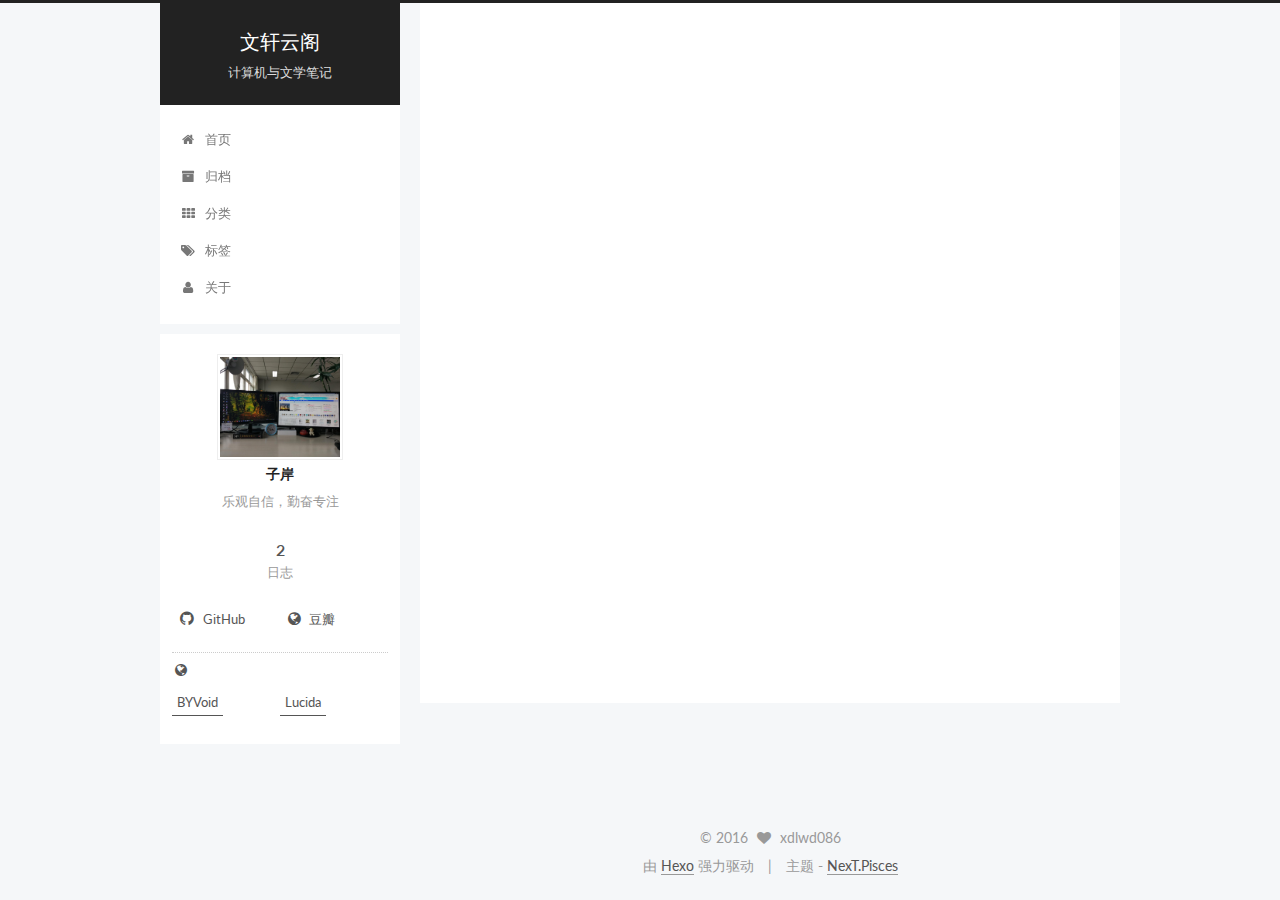
==== commit ad39a28d: "Site updated: 2016-07-27 11:22:31" ====
--- a/about/index.html
+++ b/about/index.html
@@ -90,7 +90,7 @@
 <meta property="og:url" content="http://yoursite.com/about/index.html">
 <meta property="og:site_name" content="文轩云阁">
 <meta property="og:description" content="一万年来谁著史，三千里外欲封侯！">
-<meta property="og:updated_time" content="2016-07-27T03:14:00.470Z">
+<meta property="og:updated_time" content="2016-07-27T03:19:54.270Z">
 <meta name="twitter:card" content="summary">
 <meta name="twitter:title" content="about">
 <meta name="twitter:description" content="一万年来谁著史，三千里外欲封侯！">
@@ -255,6 +255,10 @@
 
           
   <div class="comments" id="comments">
+    
+      <div class="ds-thread" data-thread-key="about/index.html"
+           data-title="about" data-url="http://yoursite.com/about/index.html">
+      </div>
     
   </div>
 
@@ -465,9 +469,30 @@
 
   
 
-
-
-  
+  
+    
+  
+
+  <script type="text/javascript">
+    var duoshuoQuery = {short_name:"xdlwd086"};
+    (function() {
+      var ds = document.createElement('script');
+      ds.type = 'text/javascript';ds.async = true;
+      ds.id = 'duoshuo-script';
+      ds.src = (document.location.protocol == 'https:' ? 'https:' : 'http:') + '//static.duoshuo.com/embed.js';
+      ds.charset = 'UTF-8';
+      (document.getElementsByTagName('head')[0]
+      || document.getElementsByTagName('body')[0]).appendChild(ds);
+    })();
+  </script>
+
+  
+    
+    <script src="/vendors/ua-parser-js/dist/ua-parser.min.js?v=0.7.9"></script>
+    <script src="/js/src/hook-duoshuo.js"></script>
+  
+
+
 
 
 
--- a/css/main.css
+++ b/css/main.css
@@ -1549,7 +1549,7 @@
   width: 4px;
   height: 4px;
   border-radius: 50%;
-  background: #b1baff;
+  background: #3e5e1c;
 }
 .links-of-blogroll {
   font-size: 13px;
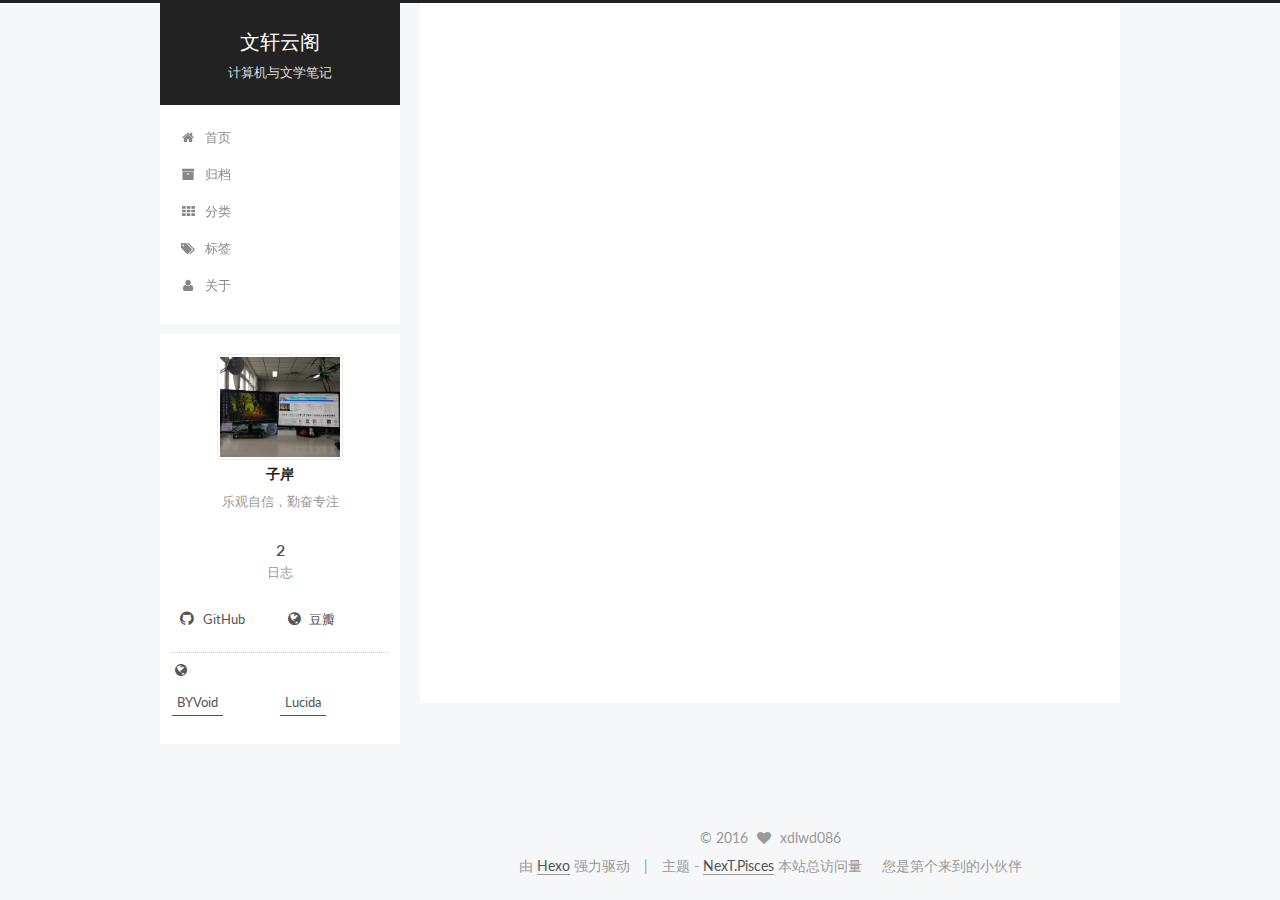
==== commit b9f65159: "Site updated: 2016-07-27 11:33:50" ====
--- a/about/index.html
+++ b/about/index.html
@@ -389,6 +389,11 @@
   </a>
 </div>
 
+<script async src="https://dn-lbstatics.qbox.me/busuanzi/2.3/busuanzi.pure.mini.js"></script>
+
+本站总访问量 <span id="busuanzi_value_site_pv"></span> &nbsp&nbsp&nbsp
+您是第<span id="busuanzi_value_site_uv"></span>个来到的小伙伴
+
         
 
         
--- a/css/main.css
+++ b/css/main.css
@@ -1549,7 +1549,7 @@
   width: 4px;
   height: 4px;
   border-radius: 50%;
-  background: #3e5e1c;
+  background: #ffb;
 }
 .links-of-blogroll {
   font-size: 13px;
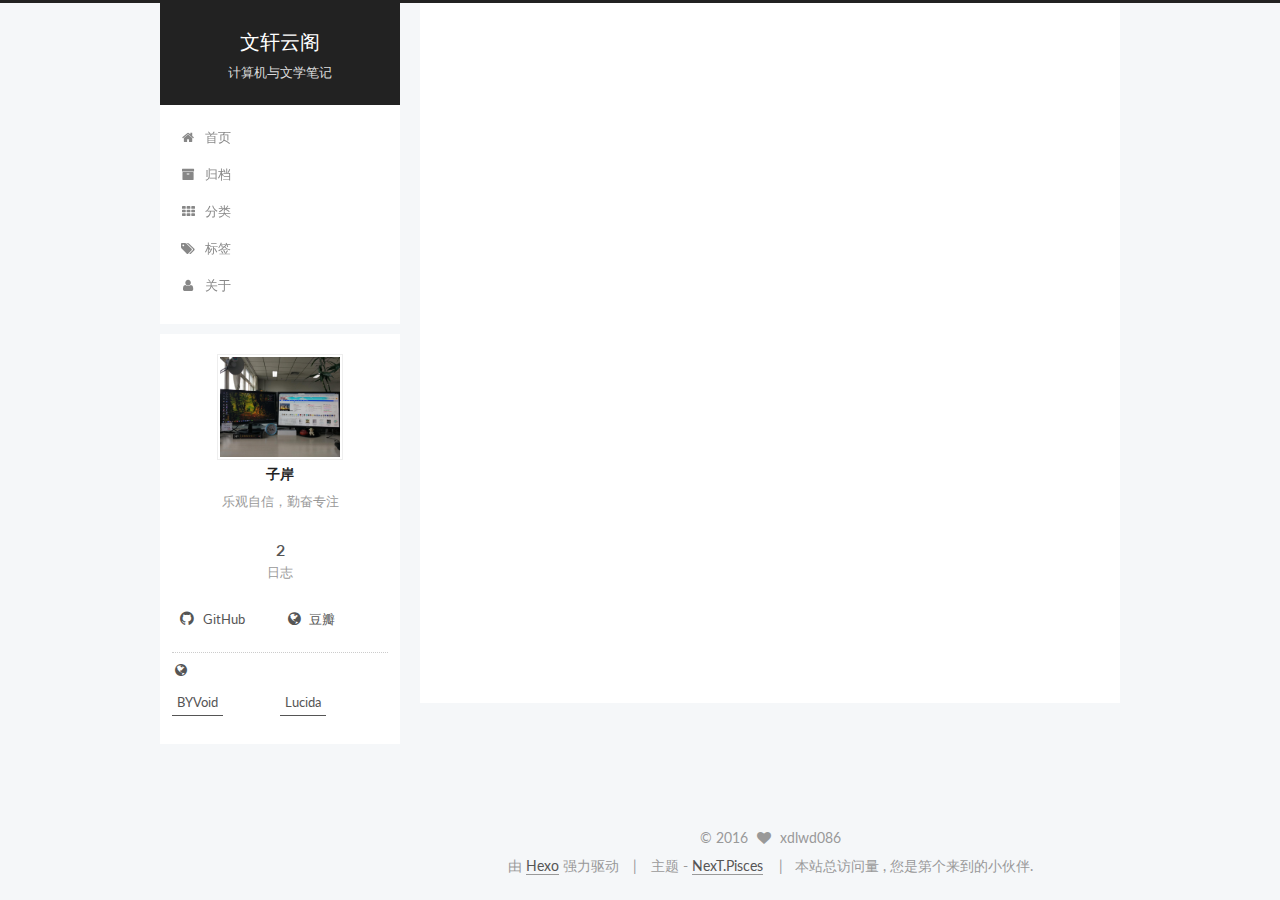
==== commit bf160633: "Site updated: 2016-07-27 11:36:50" ====
--- a/about/index.html
+++ b/about/index.html
@@ -391,8 +391,8 @@
 
 <script async src="https://dn-lbstatics.qbox.me/busuanzi/2.3/busuanzi.pure.mini.js"></script>
 
-本站总访问量 <span id="busuanzi_value_site_pv"></span> &nbsp&nbsp&nbsp
-您是第<span id="busuanzi_value_site_uv"></span>个来到的小伙伴
+&nbsp&nbsp&nbsp|&nbsp&nbsp&nbsp本站总访问量 <span id="busuanzi_value_site_pv"></span>,
+您是第<span id="busuanzi_value_site_uv"></span>个来到的小伙伴.
 
         
 
--- a/css/main.css
+++ b/css/main.css
@@ -1549,7 +1549,7 @@
   width: 4px;
   height: 4px;
   border-radius: 50%;
-  background: #ffb;
+  background: #c71ab3;
 }
 .links-of-blogroll {
   font-size: 13px;
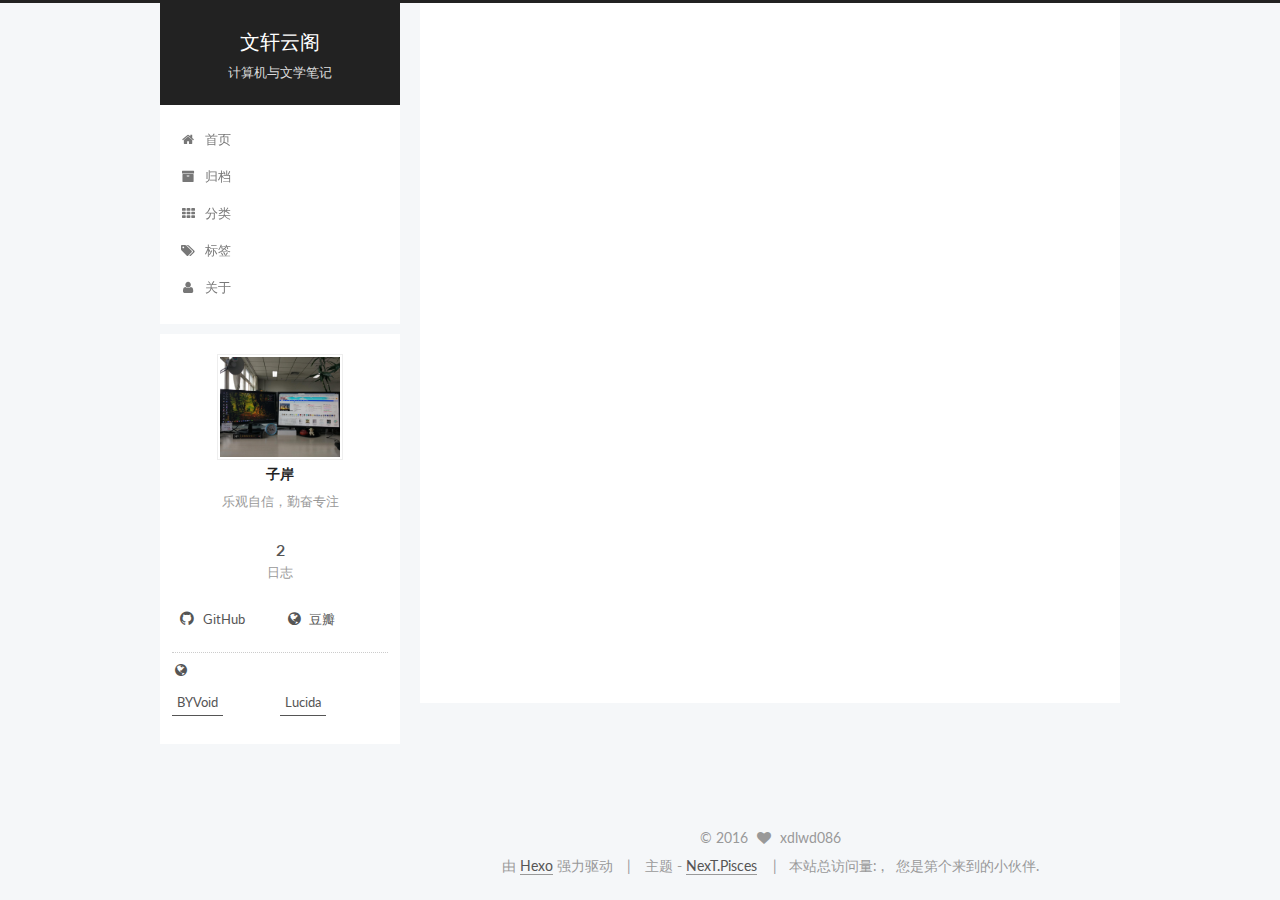
==== commit e9925e36: "Site updated: 2016-07-27 11:38:40" ====
--- a/about/index.html
+++ b/about/index.html
@@ -391,7 +391,7 @@
 
 <script async src="https://dn-lbstatics.qbox.me/busuanzi/2.3/busuanzi.pure.mini.js"></script>
 
-&nbsp&nbsp&nbsp|&nbsp&nbsp&nbsp本站总访问量 <span id="busuanzi_value_site_pv"></span>,
+&nbsp&nbsp&nbsp|&nbsp&nbsp&nbsp本站总访问量: <span id="busuanzi_value_site_pv"></span>,&nbsp&nbsp
 您是第<span id="busuanzi_value_site_uv"></span>个来到的小伙伴.
 
         
--- a/css/main.css
+++ b/css/main.css
@@ -1549,7 +1549,7 @@
   width: 4px;
   height: 4px;
   border-radius: 50%;
-  background: #c71ab3;
+  background: #ffff7d;
 }
 .links-of-blogroll {
   font-size: 13px;
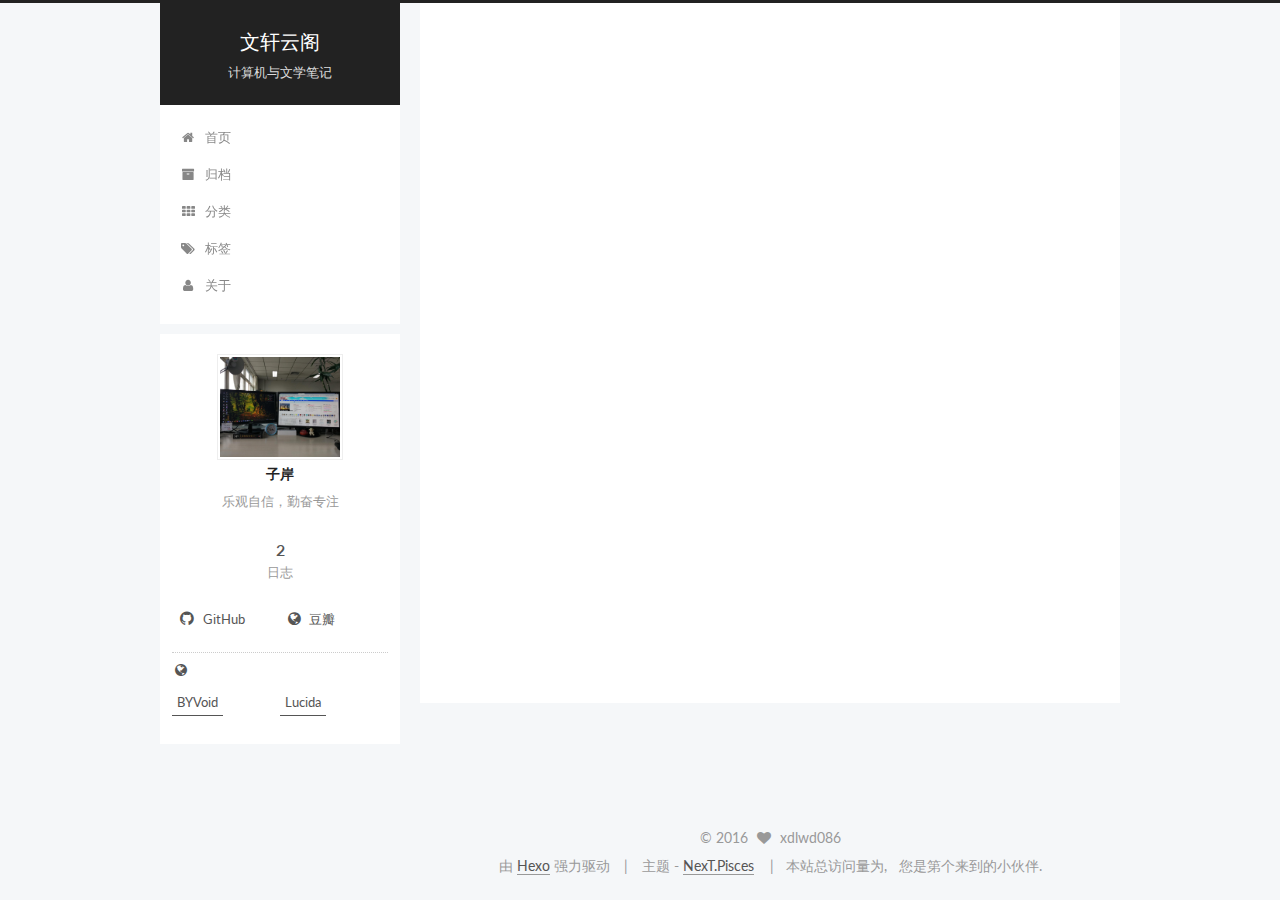
==== commit 90a7b2d7: "Site updated: 2016-07-27 11:41:41" ====
--- a/about/index.html
+++ b/about/index.html
@@ -391,7 +391,7 @@
 
 <script async src="https://dn-lbstatics.qbox.me/busuanzi/2.3/busuanzi.pure.mini.js"></script>
 
-&nbsp&nbsp&nbsp|&nbsp&nbsp&nbsp本站总访问量: <span id="busuanzi_value_site_pv"></span>,&nbsp&nbsp
+&nbsp&nbsp&nbsp|&nbsp&nbsp&nbsp本站总访问量为<span id="busuanzi_value_site_pv"></span>,&nbsp&nbsp
 您是第<span id="busuanzi_value_site_uv"></span>个来到的小伙伴.
 
         
--- a/css/main.css
+++ b/css/main.css
@@ -1549,7 +1549,7 @@
   width: 4px;
   height: 4px;
   border-radius: 50%;
-  background: #ffff7d;
+  background: #ab13fa;
 }
 .links-of-blogroll {
   font-size: 13px;
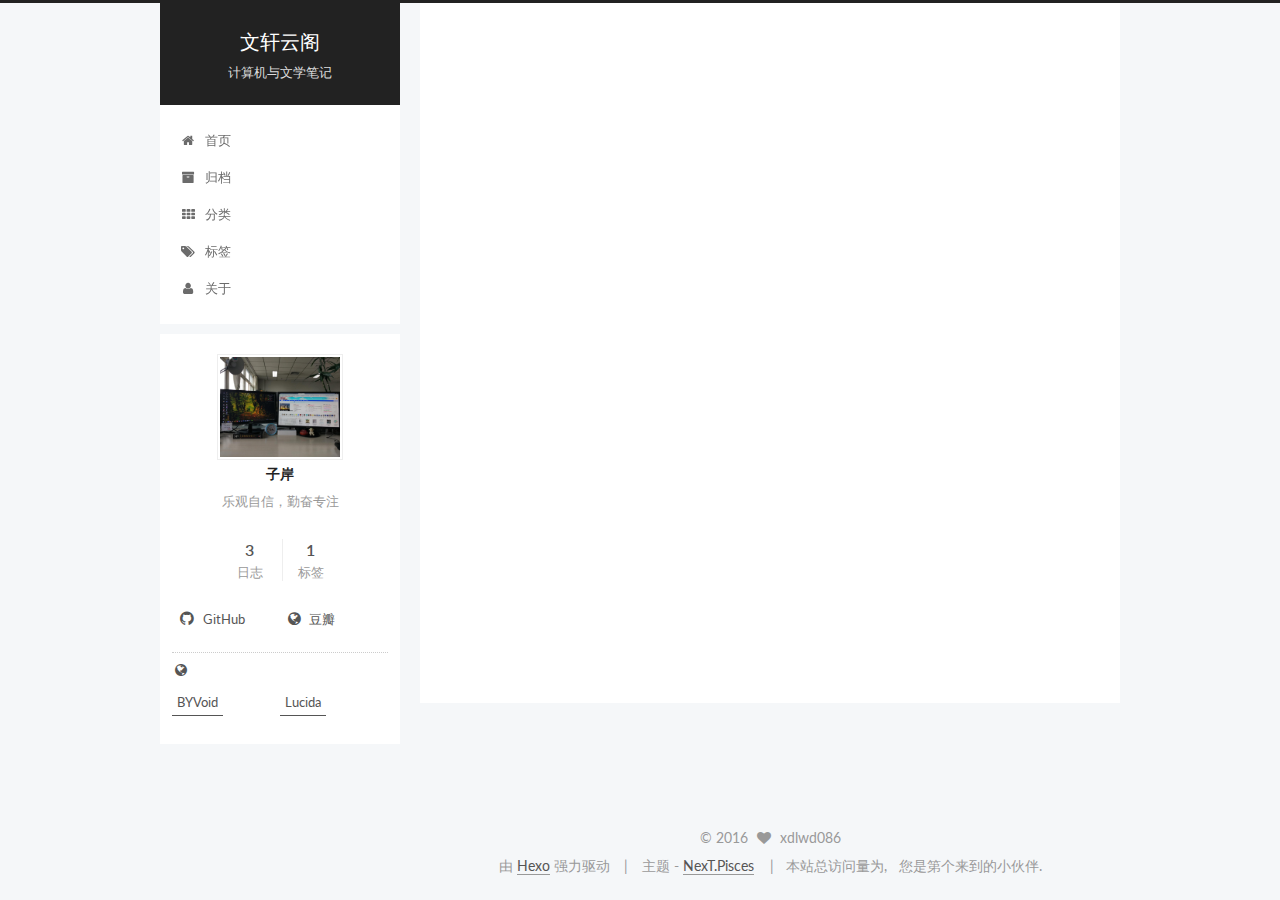
==== commit 25f9c298: "Site updated: 2016-08-24 18:19:52" ====
--- a/about/index.html
+++ b/about/index.html
@@ -293,13 +293,20 @@
         <nav class="site-state motion-element">
           <div class="site-state-item site-state-posts">
             <a href="/archives">
-              <span class="site-state-item-count">2</span>
+              <span class="site-state-item-count">3</span>
               <span class="site-state-item-name">日志</span>
             </a>
           </div>
 
           
 
+          
+            <div class="site-state-item site-state-tags">
+              <a href="/tags">
+                <span class="site-state-item-count">1</span>
+                <span class="site-state-item-name">标签</span>
+              </a>
+            </div>
           
 
         </nav>
--- a/css/main.css
+++ b/css/main.css
@@ -1549,7 +1549,7 @@
   width: 4px;
   height: 4px;
   border-radius: 50%;
-  background: #ab13fa;
+  background: #a1f908;
 }
 .links-of-blogroll {
   font-size: 13px;
